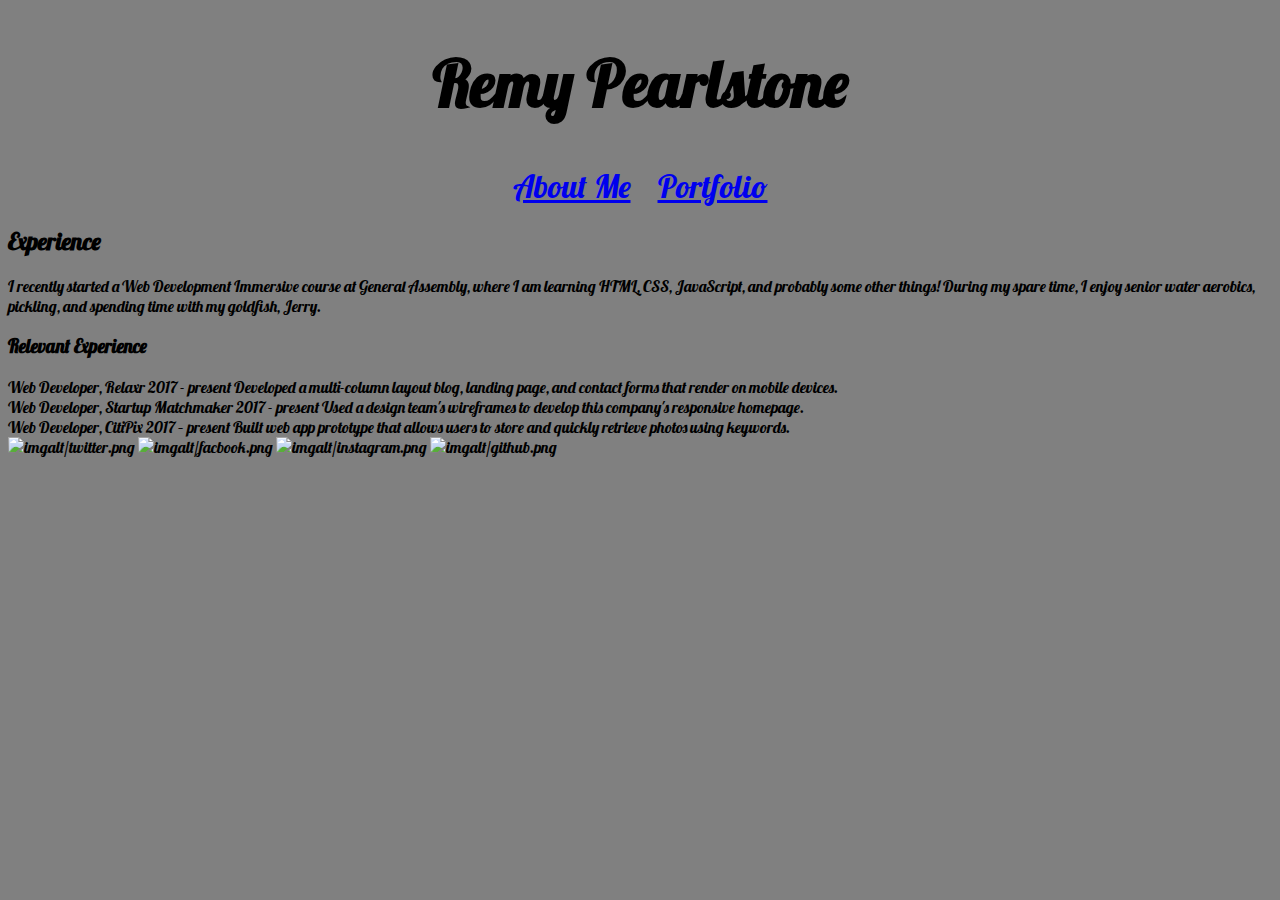
==== secondpage.html @ 360b3cb0 "web page" ====
<!DOCTYPE html>
<html lang="en">
<head>
    <title>Portfolio Page</title>
    <link rel="stylesheet" href="stylesheet.css">
    <link href="https://fonts.googleapis.com/css?family=Lobster" rel="stylesheet">
</head>

<body>
     <Header>
        <h1>Remy Pearlstone</h1>
        <div class="tabs">
                <div class="margin">  
                  <a href="index.html" class="margin">About Me</a>  
                  <a href="secondpage.html" class="margin">Portfolio</a>
                 </div> 
              </div>
    </Header>
    <h2>Experience</h2>
    <div class="para">
        <p>I recently started a Web Development Immersive course at General Assembly, where I am learning HTML, CSS, JavaScript, and probably some other things! During my spare time, I enjoy senior water aerobics, pickling, and spending time with my goldfish, Jerry.</p>
    </div>  
     <h3>Relevant Experience</h3>
            
            <li>Web Developer, Relaxr 2017 - present
            Developed a multi-column layout blog, landing page, and contact forms that render on mobile devices.
            </li>
            <li>Web Developer, Startup Matchmaker 2017 - present
            Used a design team's wireframes to develop this company's responsive homepage.</li>
            <li>Web Developer, CitiPix 2017 – present
            Built web app prototype that allows users to store and quickly retrieve photos using keywords.</li>
    
</body>
<footer>
        <div id="socialmedia">
            <img id="twitter" src="images/twitter.png" alt="imgalt/twitter.png">
            <img id="facebook" src="images/facebook.png" alt="imgalt/facbook.png">
            <img id="instagram" src="images/instagram.png" alt="imgalt/instagram.png">
            <img id="github" src="images/github.png" alt="imgalt/github.png">
        </div>
    </footer>
</html>
---- stylesheet.css ----
{
     -moz-box-sizing: border-box; 
     -webkit-box-sizing: border-box; 
     box-sizing: border-box; 
}

body {
     font-family: 'Lobster';
     background: gray;
}

h1 {
    font-size: 4rem;
    font-weight: bold;
    text-align: center;
}

.tabs {
    font-size: 2rem;
    text-align: center;
    margin: 20px;
}

.margin {
    margin: 10px;
}

footer {
    /* display: flex;
    flex-direction: column;
    align-items: center;
    justify-content: space-around; */
    position: absolute;
}

.socialmedia {
    height: 5rem;
}
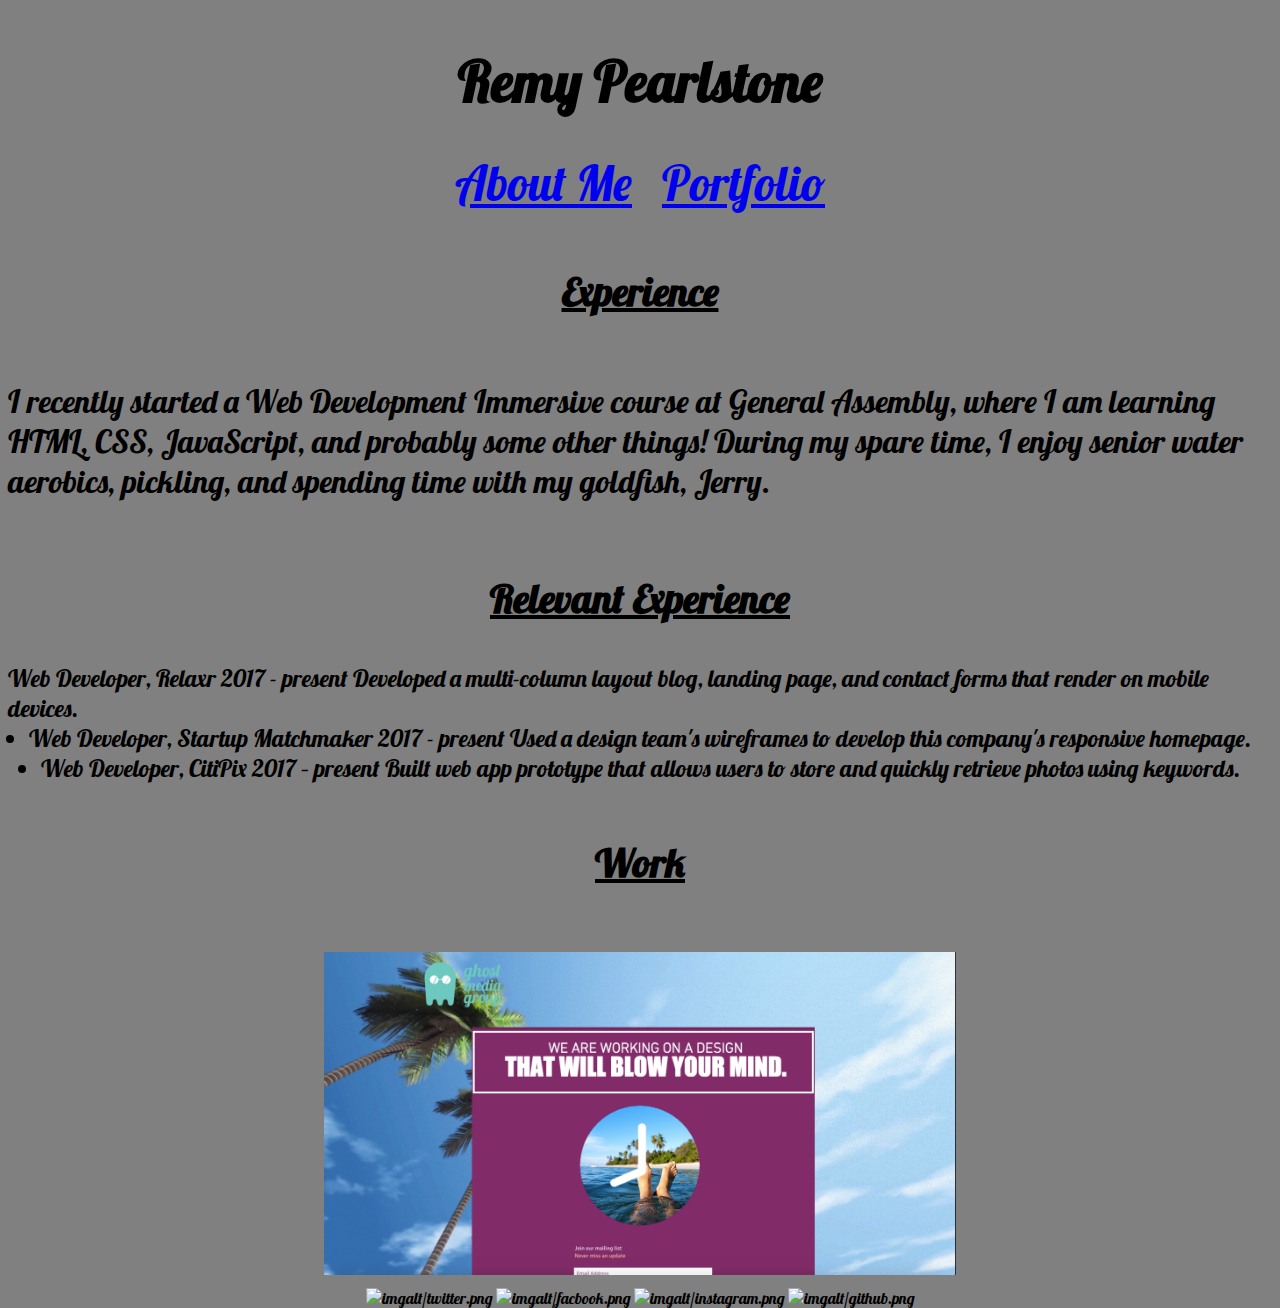
==== commit 1cf5b4d8: "web page" ====
--- a/secondpage.html
+++ b/secondpage.html
@@ -21,22 +21,24 @@
         <p>I recently started a Web Development Immersive course at General Assembly, where I am learning HTML, CSS, JavaScript, and probably some other things! During my spare time, I enjoy senior water aerobics, pickling, and spending time with my goldfish, Jerry.</p>
     </div>  
      <h3>Relevant Experience</h3>
-            
             <li>Web Developer, Relaxr 2017 - present
             Developed a multi-column layout blog, landing page, and contact forms that render on mobile devices.
             </li>
             <li>Web Developer, Startup Matchmaker 2017 - present
             Used a design team's wireframes to develop this company's responsive homepage.</li>
             <li>Web Developer, CitiPix 2017 – present
-            Built web app prototype that allows users to store and quickly retrieve photos using keywords.</li>
+            Built web app prototype that allows users to store and quickly retrieve photos using keywords.
+            </li>
+    <h4>Work</h4>      
+        <img id="gmg" src="images/gmg.png">
     
 </body>
 <footer>
         <div id="socialmedia">
-            <img id="twitter" src="images/twitter.png" alt="imgalt/twitter.png">
-            <img id="facebook" src="images/facebook.png" alt="imgalt/facbook.png">
-            <img id="instagram" src="images/instagram.png" alt="imgalt/instagram.png">
-            <img id="github" src="images/github.png" alt="imgalt/github.png">
-        </div>
+                <img id="twitter" class="socialmedia" src="images/twitter.png" alt="imgalt/twitter.png">
+                <img id="facebook" class="socialmedia" src="images/facebook.png" alt="imgalt/facbook.png">
+                <img id="instagram" class="socialmedia" src="images/instagram.png" alt="imgalt/instagram.png">
+                <img id="github" class="socialmedia" src="images/github.png" alt="imgalt/github.png">
+            </div>
     </footer>
 </html>--- a/stylesheet.css
+++ b/stylesheet.css
@@ -7,33 +7,59 @@
 body {
      font-family: 'Lobster';
      background: gray;
+     height: 100vh;
+     display: flex;
+     flex-direction: column;
+     align-items: center;
+     justify-content: space-between;
+
 }
 
 h1 {
-    font-size: 4rem;
+    font-size: 3.5rem;
     font-weight: bold;
     text-align: center;
 }
 
+h2 {font-size: 2.5rem;
+    text-decoration: underline;
+}
+
+h3 {font-size: 2.5rem;
+    text-decoration: underline;
+}
+
+h4 {
+    font-size: 2.5rem;
+    text-decoration: underline;
+}
+
+li {flex-basis: 50%;
+    font-size: 1.5rem;
+
+}
+
 .tabs {
-    font-size: 2rem;
+    font-size: 3rem;
     text-align: center;
     margin: 20px;
+}
+
+.para {
+    font-size: 2rem;
 }
 
 .margin {
     margin: 10px;
 }
 
-footer {
-    /* display: flex;
-    flex-direction: column;
-    align-items: center;
-    justify-content: space-around; */
-    position: absolute;
+.socialmedia {
+    height: 2.5rem;
 }
 
-.socialmedia {
-    height: 5rem;
+#gmg {
+    height: 50%;
+    width: 50%;
+    margin: 1%;
 }
 
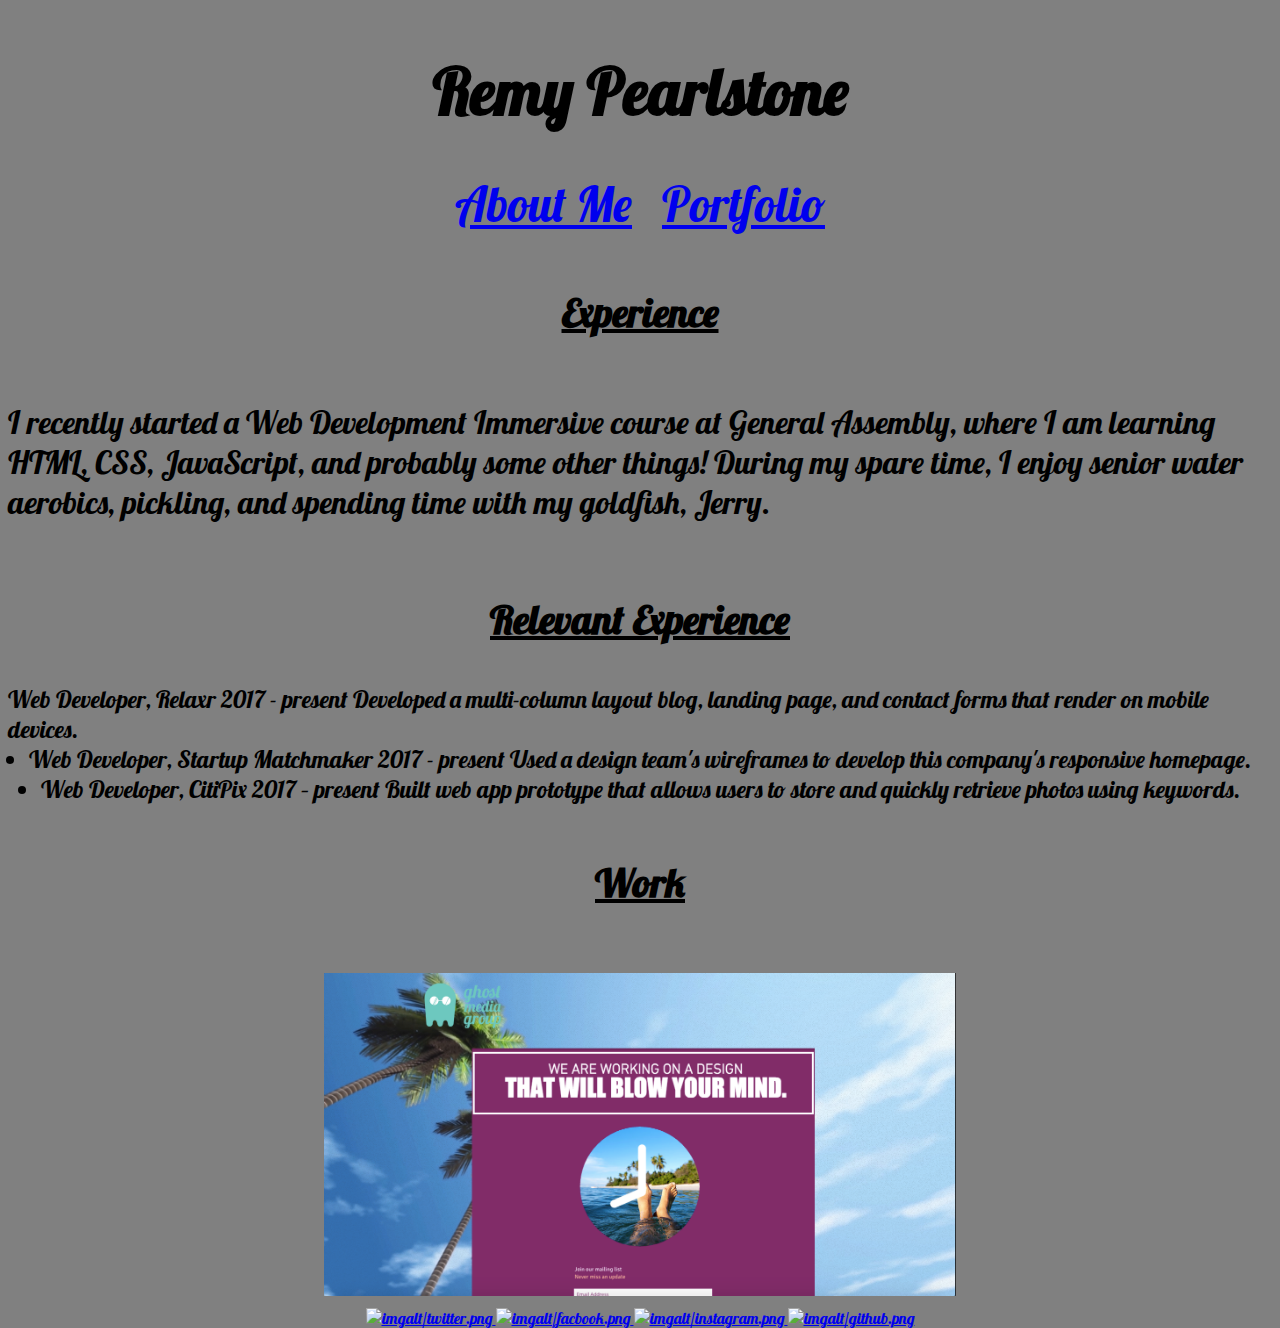
==== commit 03bbfc6c: "web page" ====
--- a/secondpage.html
+++ b/secondpage.html
@@ -35,10 +35,18 @@
 </body>
 <footer>
         <div id="socialmedia">
-                <img id="twitter" class="socialmedia" src="images/twitter.png" alt="imgalt/twitter.png">
-                <img id="facebook" class="socialmedia" src="images/facebook.png" alt="imgalt/facbook.png">
-                <img id="instagram" class="socialmedia" src="images/instagram.png" alt="imgalt/instagram.png">
-                <img id="github" class="socialmedia" src="images/github.png" alt="imgalt/github.png">
+                <a href="https://twitter.com/Remypearl">
+                     <img id="twitter" class="socialmedia" src="images/twitter.png" alt="imgalt/twitter.png">
+                </a>
+                <a href="https://www.facebook.com/remy.pearlstone">
+                    <img id="facebook" class="socialmedia" src="images/facebook.png" alt="imgalt/facbook.png">
+                </a>    
+                <a href="https://www.instagram.com/remypearl/">
+                    <img id="instagram" class="socialmedia" src="images/instagram.png" alt="imgalt/instagram.png">
+                </a>    
+                <a href="https://github.com/rover33">
+                    <img id="github" class="socialmedia" src="images/github.png" alt="imgalt/github.png">
+                </a>
             </div>
     </footer>
 </html>--- a/stylesheet.css
+++ b/stylesheet.css
@@ -16,7 +16,7 @@
 }
 
 h1 {
-    font-size: 3.5rem;
+    font-size: 4rem;
     font-weight: bold;
     text-align: center;
 }
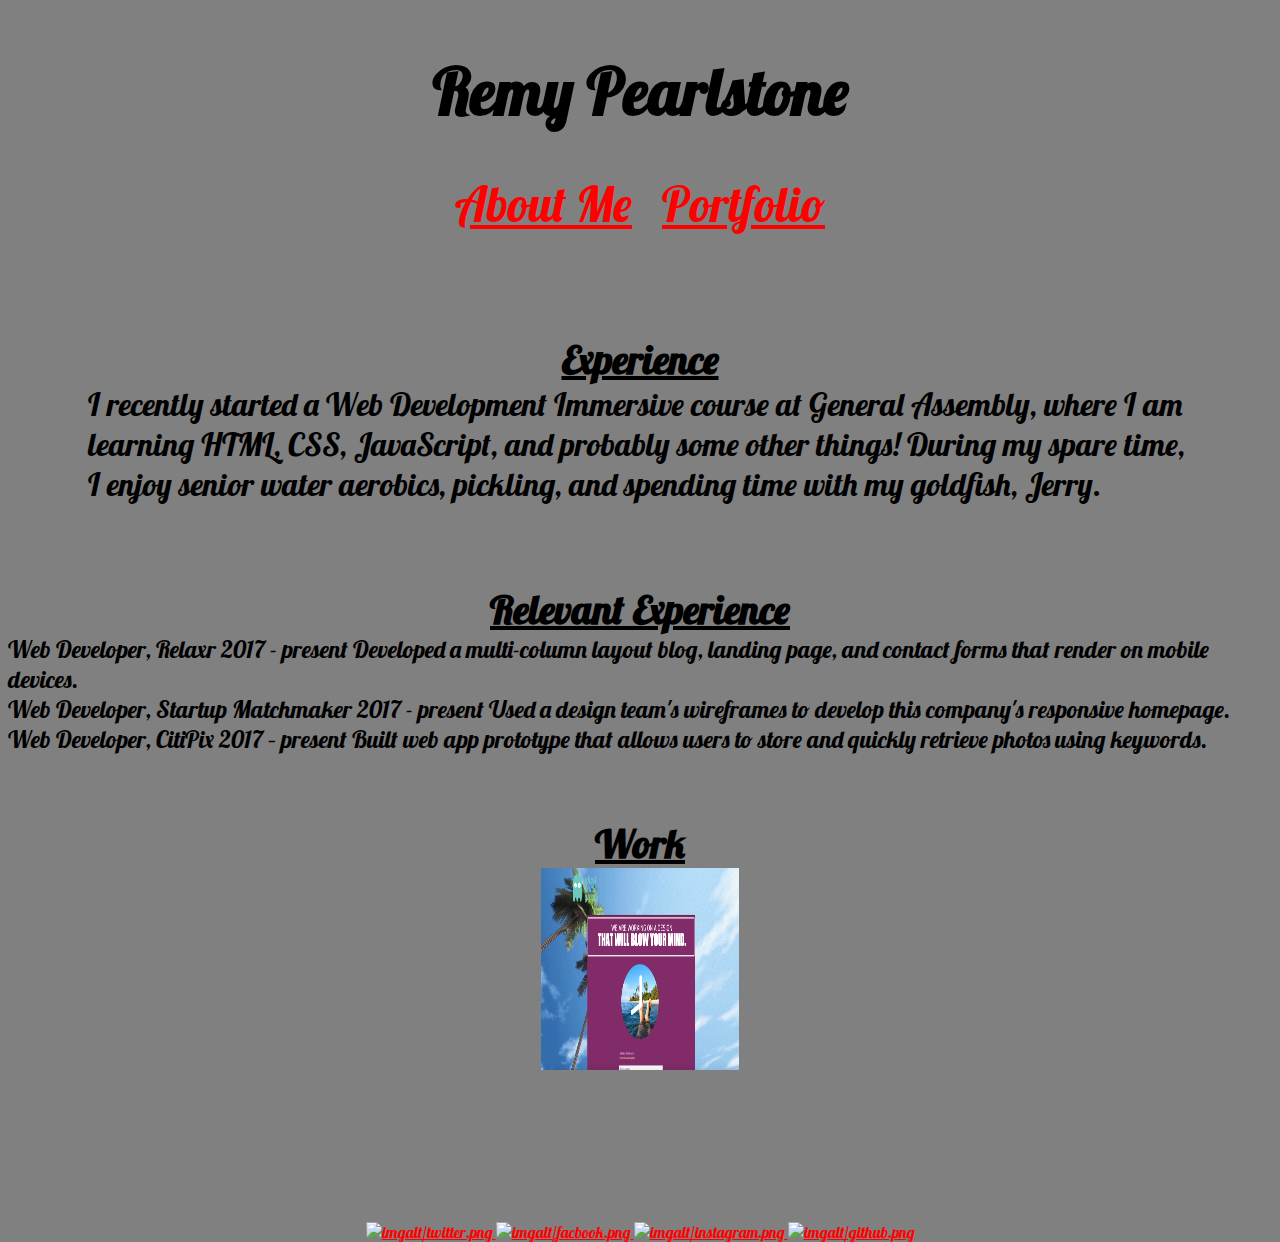
==== commit 3f5081fb: "web page" ====
--- a/secondpage.html
+++ b/secondpage.html
@@ -16,11 +16,12 @@
                  </div> 
               </div>
     </Header>
+    <div class="para">
     <h2>Experience</h2>
-    <div class="para">
-        <p>I recently started a Web Development Immersive course at General Assembly, where I am learning HTML, CSS, JavaScript, and probably some other things! During my spare time, I enjoy senior water aerobics, pickling, and spending time with my goldfish, Jerry.</p>
-    </div>  
-     <h3>Relevant Experience</h3>
+        <p>I recently started a Web Development Immersive course at General Assembly, where I am learning HTML, CSS, JavaScript, and probably some other things! During my spare time, I enjoy senior water aerobics, pickling, and spending time with my goldfish, Jerry.</p> 
+    </div>
+    <div class="list"> 
+        <h3>Relevant Experience</h3>
             <li>Web Developer, Relaxr 2017 - present
             Developed a multi-column layout blog, landing page, and contact forms that render on mobile devices.
             </li>
@@ -29,8 +30,11 @@
             <li>Web Developer, CitiPix 2017 – present
             Built web app prototype that allows users to store and quickly retrieve photos using keywords.
             </li>
-    <h4>Work</h4>      
-        <img id="gmg" src="images/gmg.png">
+    </div>
+    <div class="ghost">
+        <h4>Work</h4>      
+            <img id="gmg" src="images/gmg.png">
+    </div>    
     
 </body>
 <footer>
--- a/stylesheet.css
+++ b/stylesheet.css
@@ -14,6 +14,8 @@
      justify-content: space-between;
 
 }
+a{color:red;
+}
 
 h1 {
     font-size: 4rem;
@@ -23,19 +25,26 @@
 
 h2 {font-size: 2.5rem;
     text-decoration: underline;
+    text-align: center;
+    margin: 0;
 }
 
 h3 {font-size: 2.5rem;
     text-decoration: underline;
+    text-align: center;
+    margin: 0;
 }
 
 h4 {
     font-size: 2.5rem;
     text-decoration: underline;
+    text-align: center;
+    margin: 0;
 }
 
 li {flex-basis: 50%;
     font-size: 1.5rem;
+    margin: 0;
 
 }
 
@@ -46,7 +55,15 @@
 }
 
 .para {
+    margin: 5rem;
+}
+
+.pp{ font-size: 2rem;
+}
+
+p {
     font-size: 2rem;
+    margin: 0;
 }
 
 .margin {
@@ -60,6 +77,12 @@
 #gmg {
     height: 50%;
     width: 50%;
-    margin: 1%;
+    display: block;
+    margin: auto;
+    padding-bottom: 2rem;
 }
 
+.ghost {
+    margin: 0;
+    padding-top: 4rem;
+}
